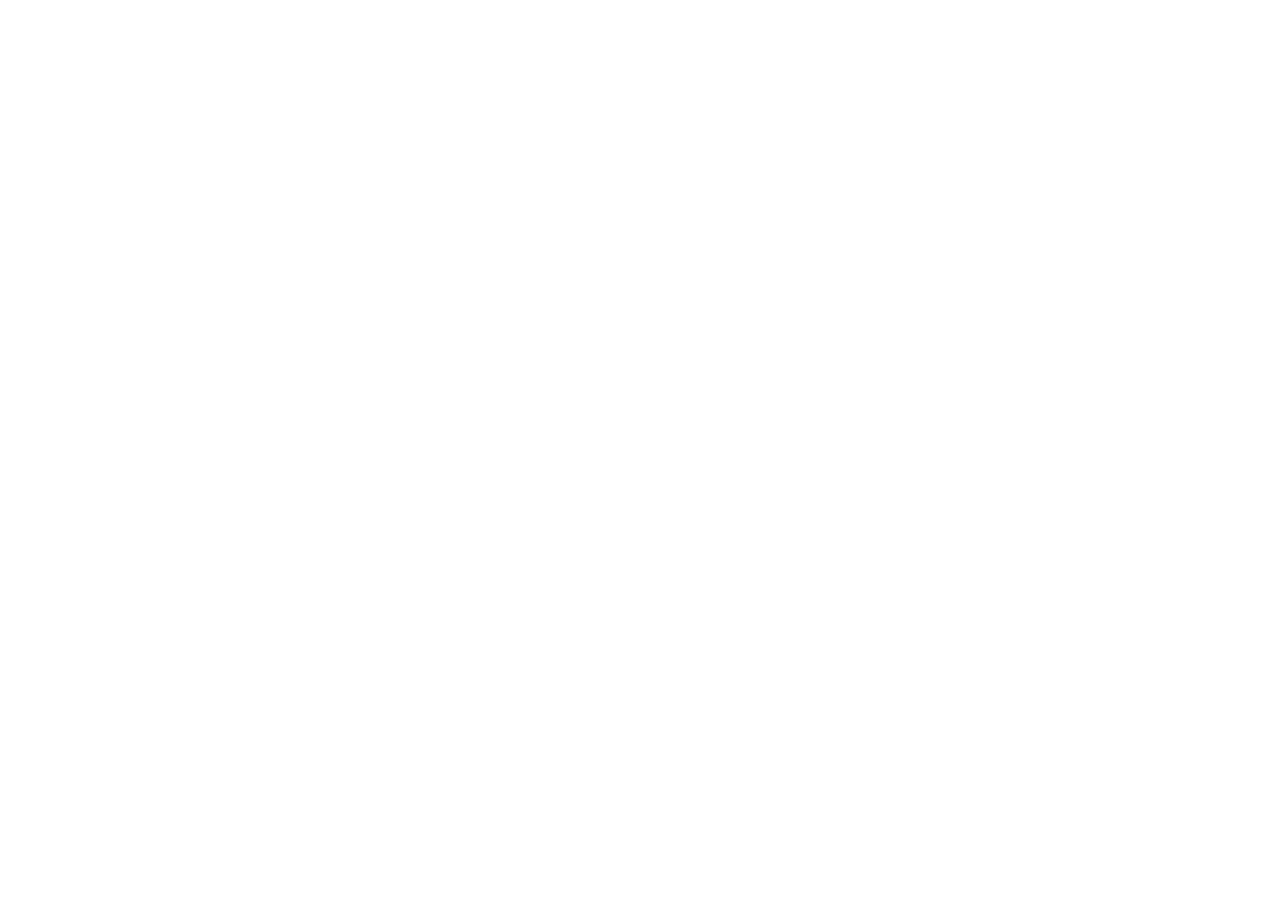
==== ship/index.html @ 0186333b "go?" ====
<!DOCTYPE html>
<html lang="en">

<head>
    <meta charset="UTF-8">
    <title>Pikachu game</title>
    <link rel="stylesheet" href="./css/main.css">
</head>

<body>
<canvas id="player-canvas"></canvas>
<canvas id="pokeball-canvas"></canvas>
<canvas id="background-canvas" width="1200" height="650"></canvas>
<img class="sprite-image" src="./imgs/ship1.png" id="pikachu-sprite" />
<img class="sprite-image" src="./imgs/asteroid.png" id="pokeball-sprite" />
<img class="sprite-image" src="./imgs/boo3.png" id="dead-player" />
<img class="sprite-image" src="./imgs/bullet.png" id="bullet" />
<img class="sprite-image" src="./imgs/stars.jpg" id="sky" />

<script src="./js/sprite.js"></script>
<script src="./js/body.js"></script>
<script src="./js/physical-body.js"></script>
<script src="./js/main.js"></script>
</body>

</html>
---- ship/css/main.css ----
canvas {
    position: absolute;
}

#player-canvas {
    z-index: 10
}

#pokeball-canvas {
    z-index: 5
}

#background-canvas {
    z-index: 1;
}

.sprite-image {
    display: none;
}
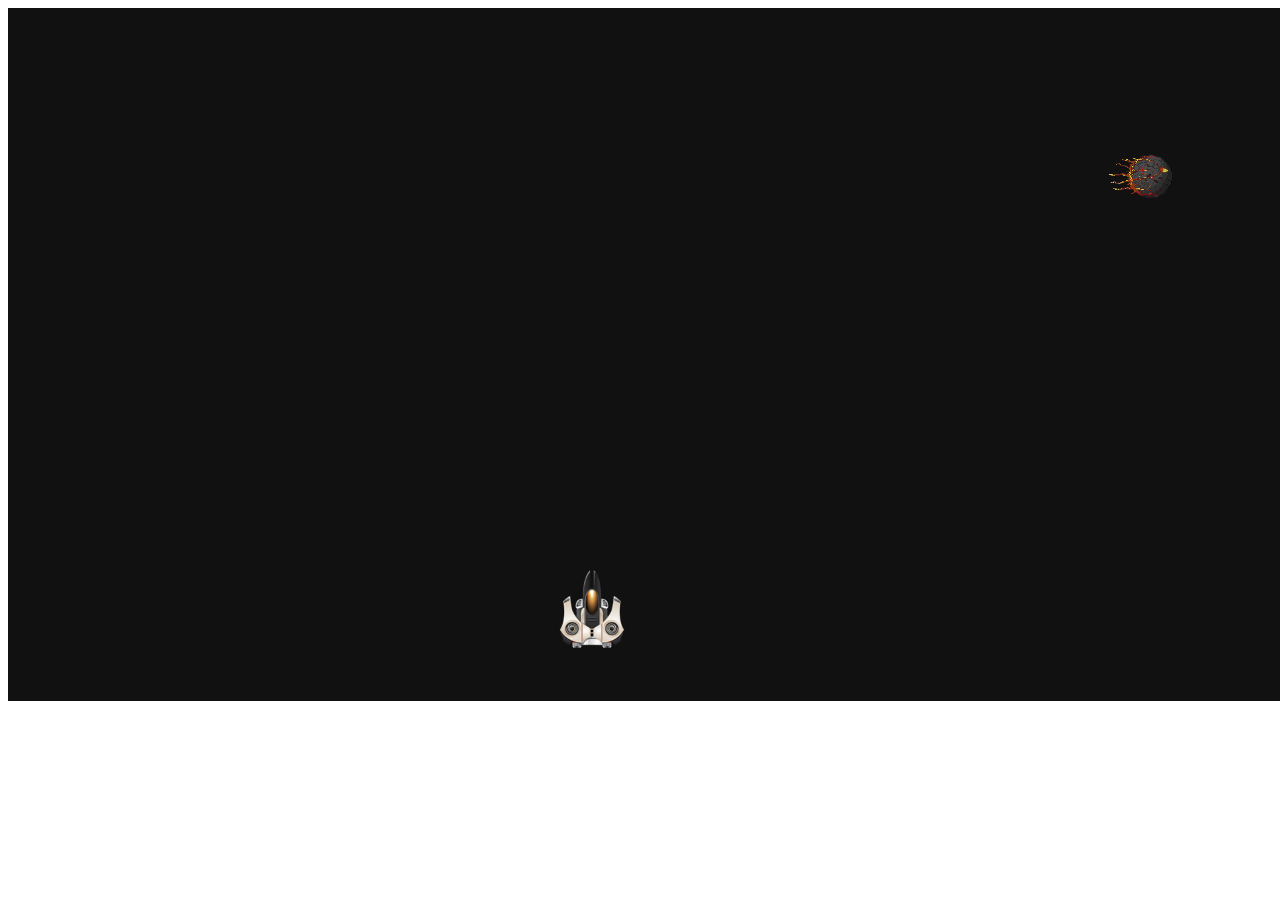
==== commit 58cc73af: "go?" ====
--- a/ship/index.html
+++ b/ship/index.html
@@ -17,6 +17,7 @@
 <img class="sprite-image" src="./imgs/bullet.png" id="bullet" />
 <img class="sprite-image" src="./imgs/stars.jpg" id="sky" />
 
+<script src="./js/starfield.js"></script>
 <script src="./js/sprite.js"></script>
 <script src="./js/body.js"></script>
 <script src="./js/physical-body.js"></script>
--- a/ship/css/main.css
+++ b/ship/css/main.css
@@ -11,6 +11,9 @@
 }
 
 #background-canvas {
+    width: 100%;
+    height: auto;
+    background: #111;
     z-index: 1;
 }
 
